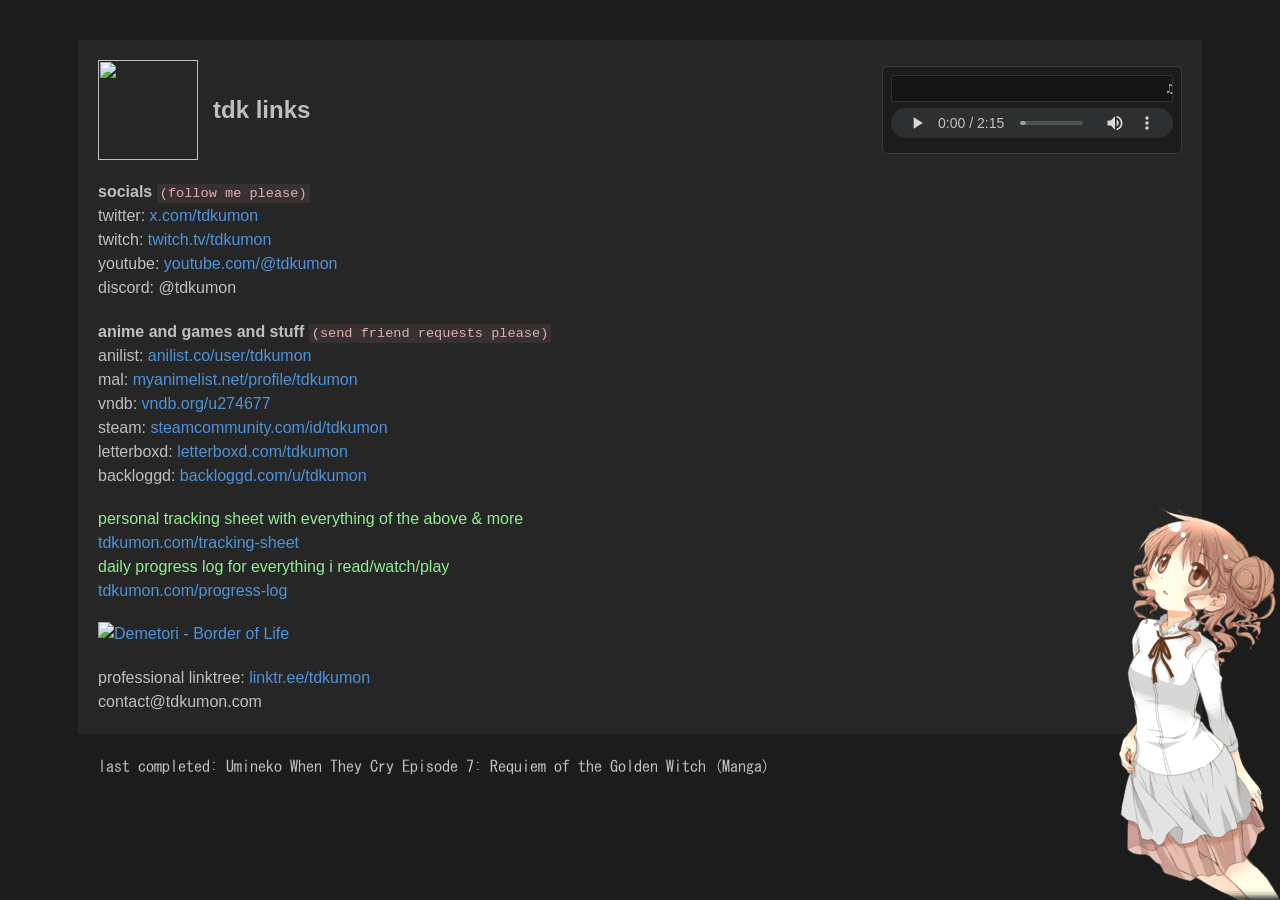
==== index.html @ b2ef14c0 "Add contact email to the footer section" ====
<!doctype html>
<html lang="en">
  <head>
    <meta charset="utf-8" />
    <meta name="viewport" content="width=device-width, initial-scale=1" />
    <title>tdkumon links</title>
    <meta name="description" content="all awesome links of tdkumon" />

    <link rel="icon" type="image/png" href="../media/renge.png" />

    <meta property="og:type" content="website" />
    <meta property="og:title" content="tdkumon links" />
    <meta property="og:description" content="all awesome links of tdkumon" />
    <meta property="og:image" content="https://tdkumon.com/media/shinobu.png" />

    <meta name="twitter:card" content="summary" />
    <meta name="twitter:title" content="tdkumon links" />
    <meta name="twitter:description" content="all awesome links of tdkumon" />
    <meta
      name="twitter:image"
      content="https://tdkumon.com/media/shinobu.png"
    />

    <style>
      :root {
        --bg-color: #1c1c1c;
        --text-color: #bdc0c2;
        --link-color: #4f93d8;
        --code-bg: #a3717126;
        --code-color: #e0aeb4;
      }

      * {
        box-sizing: border-box;
      }

      body {
        background-color: var(--bg-color);
        color: var(--text-color);
        font-family:
          -apple-system, BlinkMacSystemFont, "Segoe UI", Roboto,
          "Helvetica Neue", Arial, sans-serif;
        line-height: 1.5;
        margin: 0;
        padding: 40px 20px;
        display: flex;
        flex-direction: column;
        align-items: center;
        gap: 20px;
      }

      .container {
        width: 100%;
        max-width: 1124px;
        background-color: #262626;
        padding: 20px;
      }

      .status-container {
        background: unset;
        padding-top: unset;
        margin: unset;
        font-family: "MS PGothic", "MS Gothic", "MS Gothic Web", sans-serif;
      }

      a {
        color: var(--link-color);
        text-decoration: none;
      }

      a:hover {
        text-decoration: underline;
      }

      h1,
      h2,
      h3,
      h4,
      h5,
      h6 {
        color: var(--text-color);
        margin-top: 1rem;
        margin-bottom: 0.5rem;
        font-weight: 700;
      }

      code {
        background-color: var(--code-bg);
        color: var(--code-color);
        padding: 2px 3px;
        font-size: 0.85em;
        font-family:
          ui-monospace, SFMono-Regular, Consolas, "Liberation Mono", Menlo,
          monospace;
      }

      p {
        margin-bottom: 1.2rem;
      }

      .header-row {
        display: flex;
        justify-content: space-between;
        align-items: center;
        gap: 15px;
        margin-bottom: 20px;
        flex-wrap: wrap;
      }

      .header-left {
        display: flex;
        align-items: center;
        gap: 15px;
      }

      .header-left img {
        width: 100px;
        height: 100px;
      }

      .header-left h1 {
        margin: 0;
        font-size: 1.5rem;
      }

      img {
        max-width: 100%;
        height: auto;
      }

      .music-player-widget {
        width: 300px;
        max-width: 100%;
        background-color: #1c1c1c;
        border: 1px solid #3a3a3a;
        padding: 8px;
        border-radius: 6px;
        font-family: ui-monospace, SFMono-Regular, Consolas, monospace;
      }

      .marquee-wrapper {
        background-color: #151515;
        border: 1px solid #333;
        color: #e0aeb4;
        padding: 3px 6px;
        font-size: 0.8rem;
        overflow: hidden;
        white-space: nowrap;
        margin-bottom: 6px;
        border-radius: 3px;
      }

      .marquee-wrapper:hover .marquee-text {
        animation-play-state: paused;
      }

      .marquee-text {
        display: inline-block;
        padding-left: 100%;
        animation: marquee 12s linear infinite;
        will-change: transform;
      }

      @keyframes marquee {
        0% {
          transform: translateX(0);
        }
        100% {
          transform: translateX(-100%);
        }
      }

      /* Respects user motion preferences */
      @media (prefers-reduced-motion: reduce) {
        .marquee-text {
          animation: none;
          padding-left: 0;
        }
      }

      .music-player-widget audio {
        width: 100%;
        height: 30px;
        filter: invert(0.85) hue-rotate(180deg);
      }

      .shuffle-character {
        position: fixed;
        bottom: 0;
        right: 0px;
        max-height: 500px;
        width: auto;
        max-width: 400px;
        z-index: 100;
        pointer-events: none;
      }

      @media (max-width: 1200px) {
        .shuffle-character {
          display: none !important;
        }
      }

      @font-face {
        font-family: "MS Gothic Web";
        src: url("fonts/MS Gothic.ttf") format("truetype");
        font-display: swap;
      }
    </style>
  </head>

  <body>
    <div class="container">
      <div class="header-row">
        <div class="header-left">
          <img id="avatar-img" />
          <h1 id="tdk-links">tdk links</h1>
        </div>

        <div class="music-player-widget">
          <div class="marquee-wrapper">
            <span class="marquee-text">♫ Yakuza 4 OST Track 6 - Funny</span>
          </div>

          <audio
            controls
            loop
            preload="metadata"
            onloadedmetadata="this.volume = 0.1"
          >
            <source src="media/funny.mp3" type="audio/mpeg" />
            Your browser does not support the audio element.
          </audio>
        </div>
      </div>

      <p>
        <strong>socials</strong> <code>(follow me please)</code><br />
        twitter:
        <a
          href="https://x.com/tdkumon"
          target="_blank"
          rel="noopener noreferrer"
          >x.com/tdkumon</a
        ><br />
        twitch:
        <a
          href="https://twitch.tv/tdkumon"
          target="_blank"
          rel="noopener noreferrer"
          >twitch.tv/tdkumon</a
        ><br />
        youtube:
        <a
          href="https://youtube.com/@tdkumon"
          target="_blank"
          rel="noopener noreferrer"
          >youtube.com/@tdkumon</a
        ><br />
        discord: @tdkumon
      </p>

      <p>
        <strong>anime and games and stuff</strong>
        <code>(send friend requests please)</code><br />
        anilist:
        <a
          href="https://anilist.co/user/tdkumon"
          target="_blank"
          rel="noopener noreferrer"
          >anilist.co/user/tdkumon</a
        >
        <br />
        mal:
        <a
          href="https://myanimelist.net/profile/tdkumon"
          target="_blank"
          rel="noopener noreferrer"
          >myanimelist.net/profile/tdkumon</a
        ><br />
        vndb:
        <a
          href="https://vndb.org/u274677"
          target="_blank"
          rel="noopener noreferrer"
          >vndb.org/u274677</a
        ><br />
        steam:
        <a
          href="https://steamcommunity.com/id/tdkumon"
          target="_blank"
          rel="noopener noreferrer"
          >steamcommunity.com/id/tdkumon</a
        ><br />
        letterboxd:
        <a
          href="https://letterboxd.com/tdkumon"
          target="_blank"
          rel="noopener noreferrer"
          >letterboxd.com/tdkumon</a
        ><br />
        backloggd:
        <a
          href="https://backloggd.com/u/tdkumon"
          target="_blank"
          rel="noopener noreferrer"
          >backloggd.com/u/tdkumon</a
        >
      </p>

      <p>
        <span style="color: lightgreen"
          >personal tracking sheet with everything of the above &amp; more</span
        ><br />
        <a href="/tracking-sheet">tdkumon.com/tracking-sheet</a><br />
        <span style="color: lightgreen"
          >daily progress log for everything i read/watch/play</span
        ><br />
        <a href="/progress-log">tdkumon.com/progress-log</a>
      </p>

      <p>
        <a
          href="https://www.youtube.com/watch?v=m_OpBUfp5KY"
          target="_blank"
          rel="noopener noreferrer"
        >
          <img
            src="https://i.ytimg.com/vi/m_OpBUfp5KY/maxresdefault.jpg"
            alt="Demetori - Border of Life"
            title="Demetori - Border of Life"
            style="width: 300px; height: 169px"
          />
        </a>
      </p>

      <p style="margin-bottom: unset">
        professional linktree:
        <a
          href="https://linktr.ee/tdkumon"
          target="_blank"
          rel="noopener noreferrer"
          >linktr.ee/tdkumon</a
        >
        <br />
        contact@tdkumon.com
      </p>
    </div>

    <div class="container status-container">
      <p style="margin: unset" id="last-completed">last completed:</p>
      <p style="margin: unset; display: none" id="currently-active"></p>
    </div>

    <img
      id="shuffle-img"
      class="shuffle-character"
      style="display: none"
      alt=""
    />

    <script>
      async function loadRandomCharacter() {
        try {
          const response = await fetch("media/shuffle/images.json");
          if (!response.ok) return;

          const images = await response.json();
          if (!Array.isArray(images) || images.length === 0) return;

          const randomImage = images[Math.floor(Math.random() * images.length)];
          const imgElem = document.getElementById("shuffle-img");
          if (imgElem) {
            imgElem.src = `media/shuffle/${randomImage}`;
            imgElem.style.display = "block";
          }
        } catch (error) {
          console.error("Failed to load random character image:", error);
        }
      }

      async function fetchTrackingData() {
        try {
          const currentYear = new Date().getFullYear();
          const response = await fetch(`trackingsheet-${currentYear}.csv`);
          if (!response.ok) return;

          const text = await response.text();
          const rows = parseCSV(text);

          let titleCol = 2;
          for (let i = 0; i < rows.length; i++) {
            const idx = rows[i].findIndex(
              (col) => col.toLowerCase() === "title",
            );
            if (idx !== -1) {
              titleCol = idx;
              break;
            }
          }

          let startedIndex = -1;
          let droppedIndex = rows.length;

          for (let i = 0; i < rows.length; i++) {
            const colValue = rows[i][titleCol]
              ? rows[i][titleCol].toLowerCase()
              : "";
            if (colValue.includes("started but not finished")) {
              startedIndex = i;
            } else if (
              startedIndex !== -1 &&
              colValue.includes("(probably) dropped")
            ) {
              droppedIndex = i;
              break;
            }
          }

          let cutoffIndex = startedIndex !== -1 ? startedIndex : rows.length;
          let lastTitle = "";

          for (let i = cutoffIndex - 1; i >= 0; i--) {
            let title = rows[i][titleCol] ? rows[i][titleCol].trim() : "";
            title = title.replace(/\s+/g, " ");

            let colA = rows[i][0] ? rows[i][0].trim().toLowerCase() : "";

            if (
              title &&
              title.toLowerCase() !== "title" &&
              !title.toLowerCase().includes("started but not finished") &&
              !title.toLowerCase().includes("tracking sheet") &&
              !title.toLowerCase().includes("progress log") &&
              !colA.includes("minor")
            ) {
              lastTitle = title;
              break;
            }
          }

          if (lastTitle) {
            document.getElementById("last-completed").textContent =
              `last completed: ${lastTitle}`;
          }

          const activeTitles = [];
          if (startedIndex !== -1) {
            for (let i = startedIndex + 1; i < droppedIndex; i++) {
              let title = rows[i][titleCol] ? rows[i][titleCol].trim() : "";
              title = title.replace(/\s+/g, " ");

              if (title.startsWith("!")) {
                const cleanTitle = title.slice(1).trim();
                if (cleanTitle) {
                  activeTitles.push(cleanTitle);
                }
              }
            }
          }

          const activeElem = document.getElementById("currently-active");
          if (activeTitles.length > 0) {
            activeElem.textContent = `in progress: ${activeTitles.join(", ")}`;
            activeElem.style.display = "block";
          } else {
            document.getElementById("last-completed").style.marginBottom = "0";
            activeElem.style.display = "none";
          }
        } catch (error) {
          console.error("Error loading tracking sheet:", error);
        }
      }

      function parseCSV(text) {
        const rows = [];
        let currentRow = [];
        let currentCell = "";
        let inQuotes = false;

        for (let i = 0; i < text.length; i++) {
          const char = text[i];
          const nextChar = text[i + 1];

          if (char === '"') {
            if (inQuotes && nextChar === '"') {
              currentCell += '"';
              i++; // skip escaped quote
            } else {
              inQuotes = !inQuotes;
            }
          } else if (char === "," && !inQuotes) {
            currentRow.push(currentCell.trim());
            currentCell = "";
          } else if ((char === "\r" || char === "\n") && !inQuotes) {
            if (char === "\r" && nextChar === "\n") {
              i++; // handle \r\n
            }
            currentRow.push(currentCell.trim());
            if (currentRow.some((cell) => cell.length > 0)) {
              rows.push(currentRow);
            }
            currentRow = [];
            currentCell = "";
          } else {
            currentCell += char;
          }
        }

        if (currentCell.length > 0 || currentRow.length > 0) {
          currentRow.push(currentCell.trim());
          if (currentRow.some((cell) => cell.length > 0)) {
            rows.push(currentRow);
          }
        }

        return rows;
      }

      async function loadRandomAvatar() {
        const avatars = [
          "shinobu.png",
          "renge.png",
          "mspaintoc.png",
          "rikapacifier.png",
          "commissionocpfp.png",
          "sakuyaforsen.jpg",
          "sakuyafumo.jpg",
          "umarutdk.jpg",
        ];

        const randomAvatar =
          avatars[Math.floor(Math.random() * avatars.length)];
        const avatarElem = document.getElementById("avatar-img");
        if (avatarElem) {
          avatarElem.src = `media/${randomAvatar}`;
        }
      }

      loadRandomAvatar();
      loadRandomCharacter();
      fetchTrackingData();
    </script>
  </body>
</html>
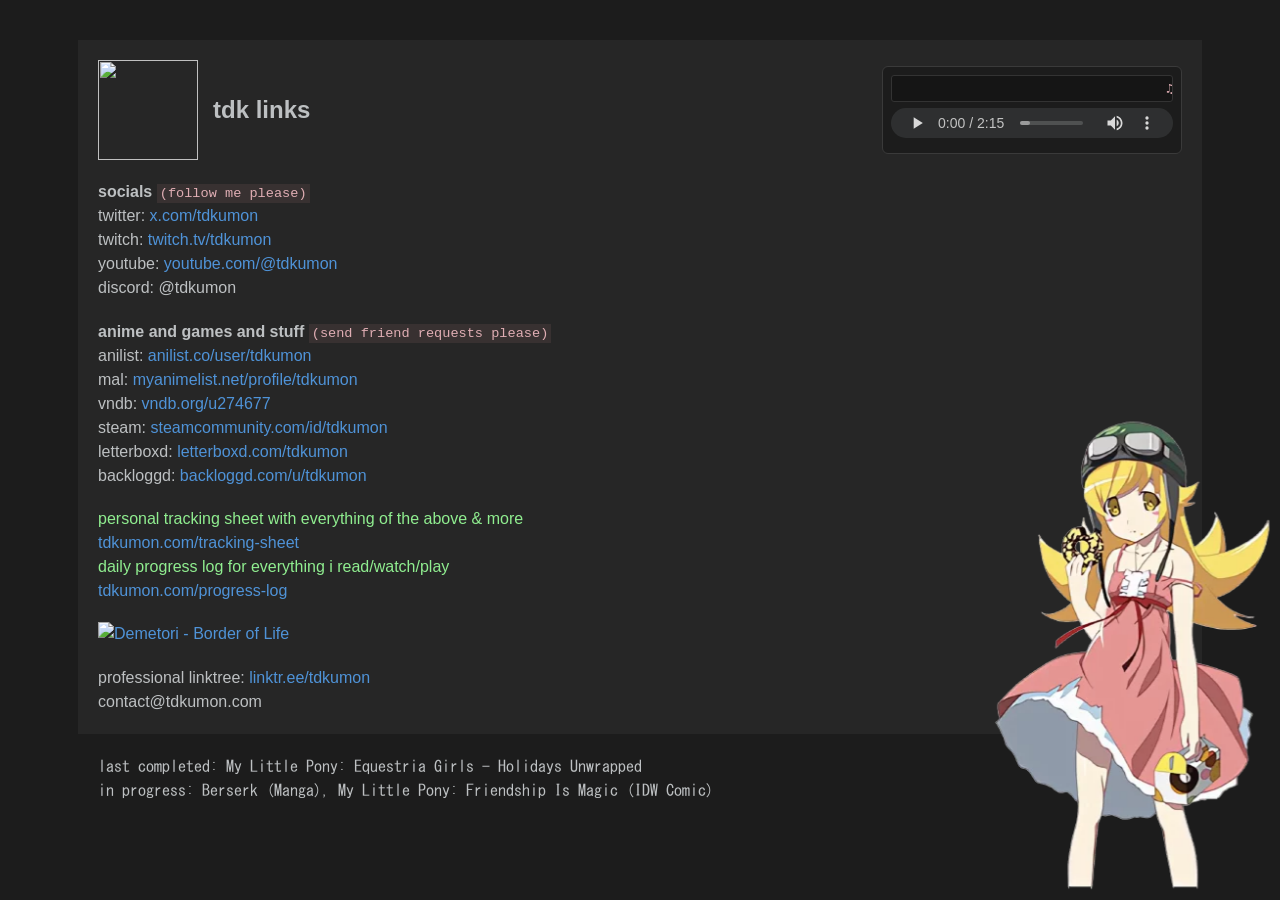
==== commit 0413a22f: "redesign" ====
--- a/index.html
+++ b/index.html
@@ -485,7 +485,7 @@
           if (char === '"') {
             if (inQuotes && nextChar === '"') {
               currentCell += '"';
-              i++; // skip escaped quote
+              i++;
             } else {
               inQuotes = !inQuotes;
             }
@@ -494,7 +494,7 @@
             currentCell = "";
           } else if ((char === "\r" || char === "\n") && !inQuotes) {
             if (char === "\r" && nextChar === "\n") {
-              i++; // handle \r\n
+              i++;
             }
             currentRow.push(currentCell.trim());
             if (currentRow.some((cell) => cell.length > 0)) {
@@ -527,6 +527,7 @@
           "sakuyaforsen.jpg",
           "sakuyafumo.jpg",
           "umarutdk.jpg",
+          "thegreatandpowerfultrixie.png",
         ];
 
         const randomAvatar =
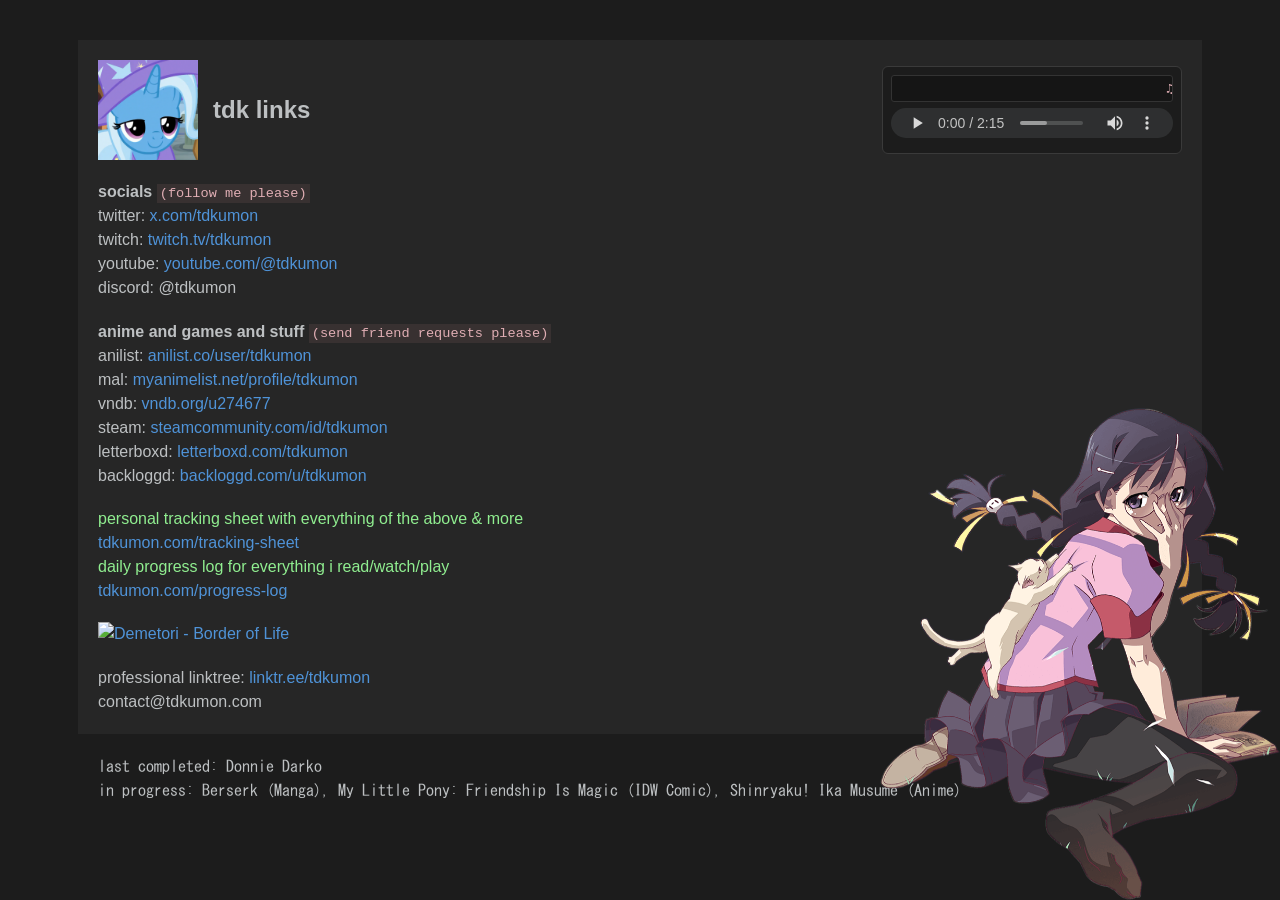
==== commit fc4ef96b: "waaaaaaaah" ====
--- a/index.html
+++ b/index.html
@@ -382,7 +382,7 @@
       async function fetchTrackingData() {
         try {
           const currentYear = new Date().getFullYear();
-          const response = await fetch(`trackingsheet-${currentYear}.csv`);
+          const response = await fetch(`csv/trackingsheet-${currentYear}.csv`);
           if (!response.ok) return;
 
           const text = await response.text();
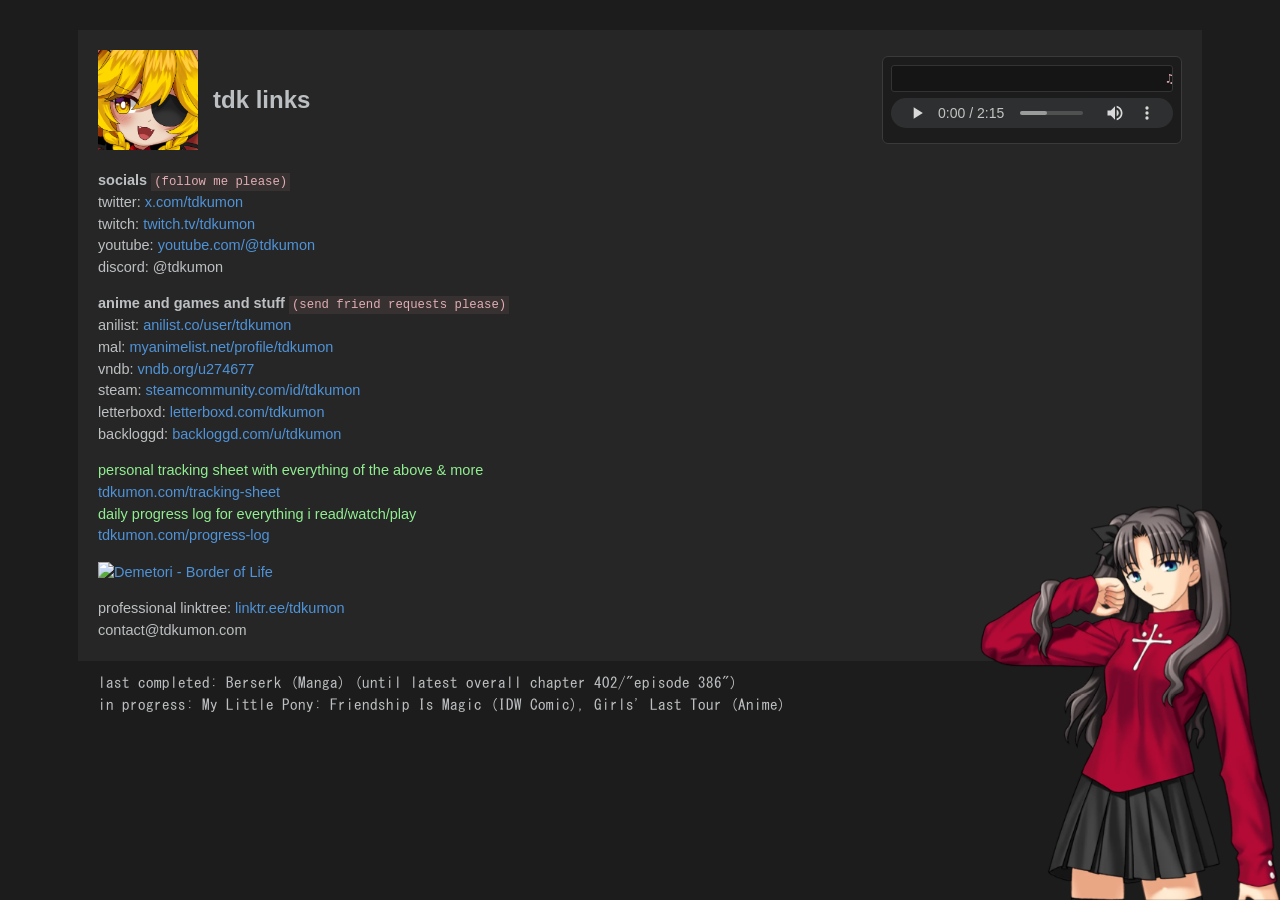
==== commit ace1ca1d: "connected progress log and tracking sheet" ====
--- a/index.html
+++ b/index.html
@@ -206,6 +206,29 @@
         src: url("fonts/MS Gothic.ttf") format("truetype");
         font-display: swap;
       }
+
+      @media (max-height: 1080px) {
+        body {
+          font-size: 14.5px;
+          gap: 12px;
+          padding: 30px 20px;
+          overflow: auto;
+          scrollbar-width: none;
+          -ms-overflow-style: none;
+        }
+        body::-webkit-scrollbar {
+          display: none;
+        }
+        .container {
+          margin-bottom: 0;
+        }
+        p {
+          margin-bottom: 0.5rem;
+        }
+        .shuffle-character {
+          max-width: 300px;
+        }
+      }
     </style>
   </head>
 
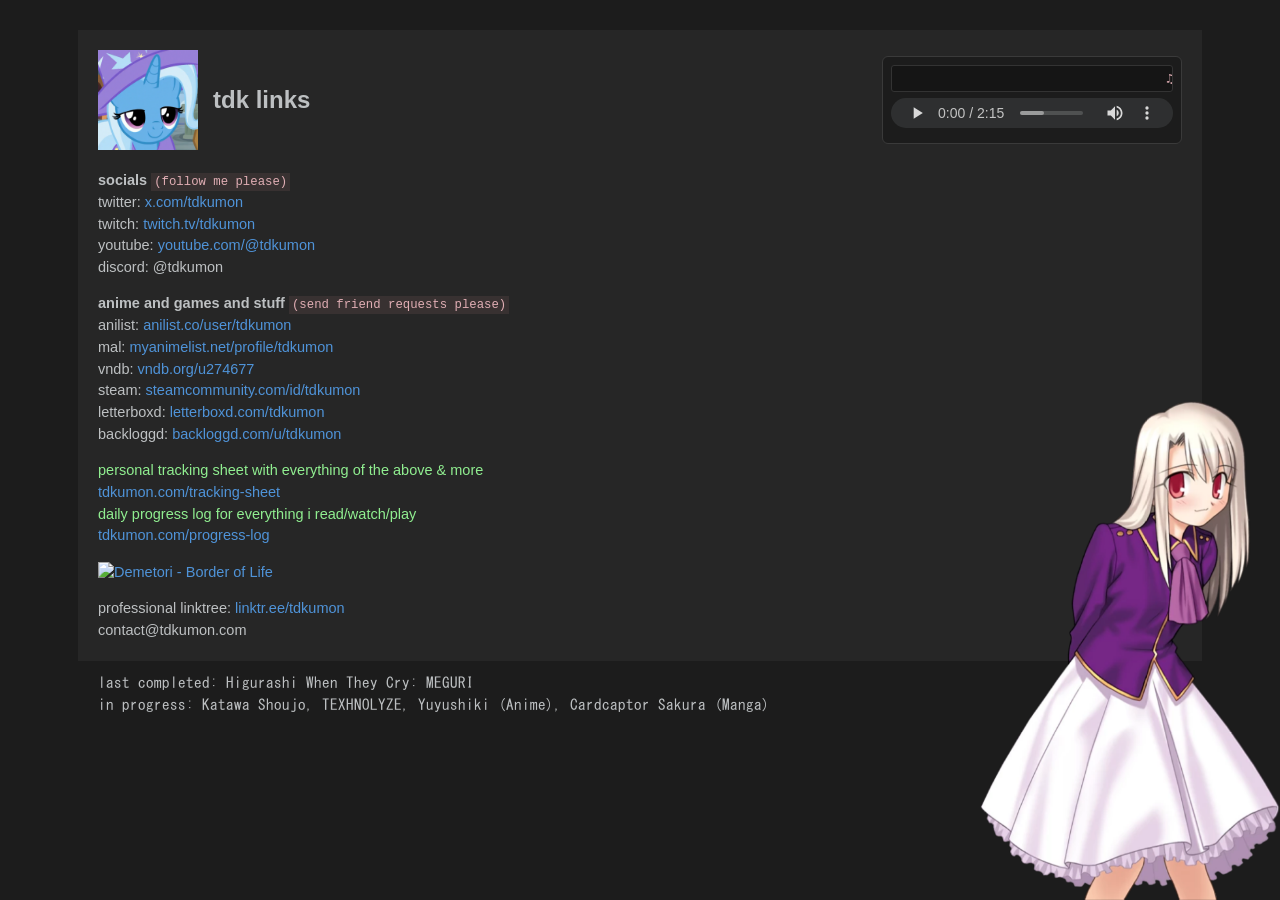
==== commit b0e1c83a: "Initial clean commit" ====
--- a/index.html
+++ b/index.html
@@ -163,14 +163,13 @@
 
       @keyframes marquee {
         0% {
-          transform: translateX(0);
+          transform: translateX(8%);
         }
         100% {
-          transform: translateX(-100%);
-        }
-      }
-
-      /* Respects user motion preferences */
+          transform: translateX(-103%);
+        }
+      }
+
       @media (prefers-reduced-motion: reduce) {
         .marquee-text {
           animation: none;
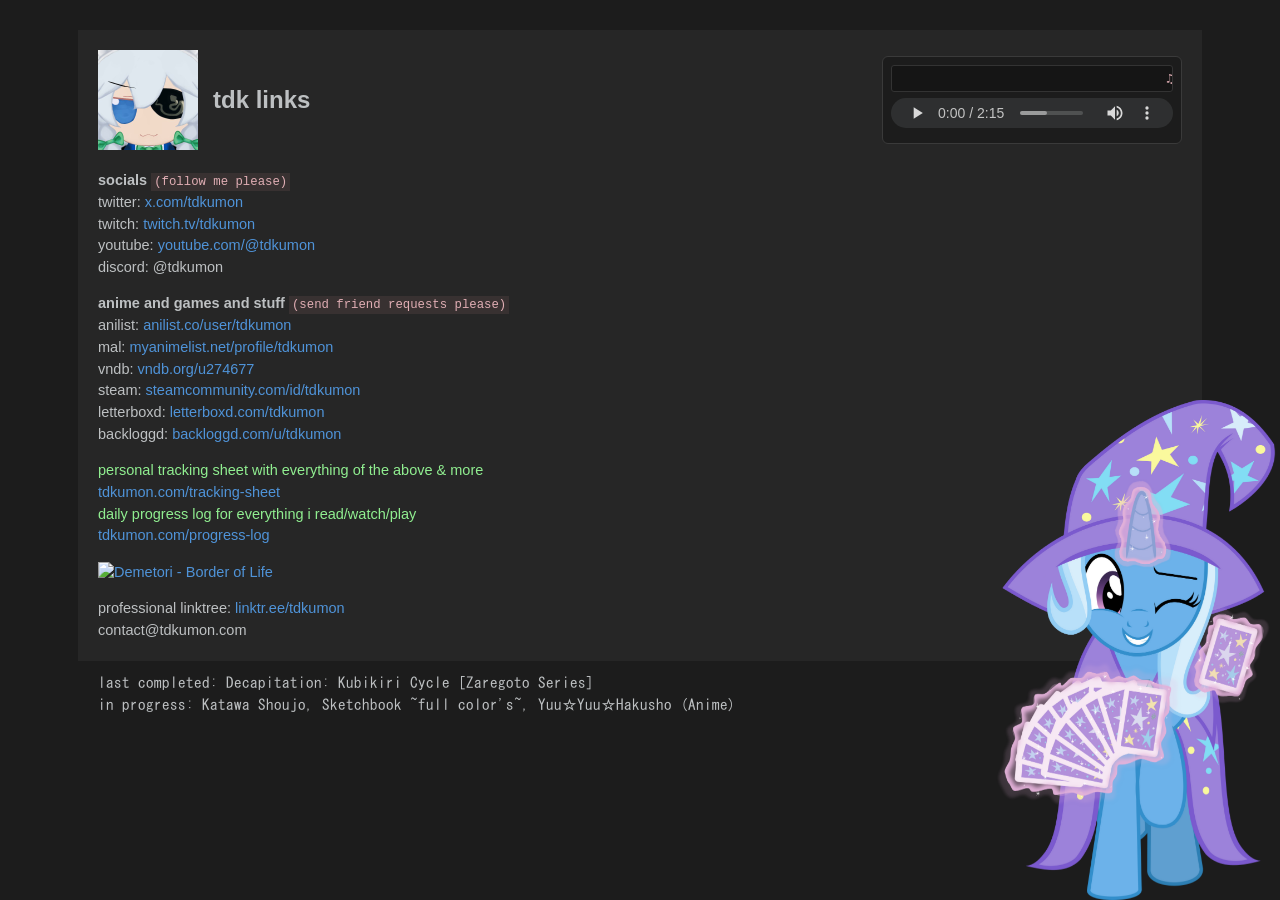
==== commit 134df8bb: "added stuffffff" ====
--- a/index.html
+++ b/index.html
@@ -6,7 +6,7 @@
     <title>tdkumon links</title>
     <meta name="description" content="all awesome links of tdkumon" />
 
-    <link rel="icon" type="image/png" href="../media/renge.png" />
+    <link rel="icon" type="image/png" href="../media/hachikuji_icon.png" />
 
     <meta property="og:type" content="website" />
     <meta property="og:title" content="tdkumon links" />
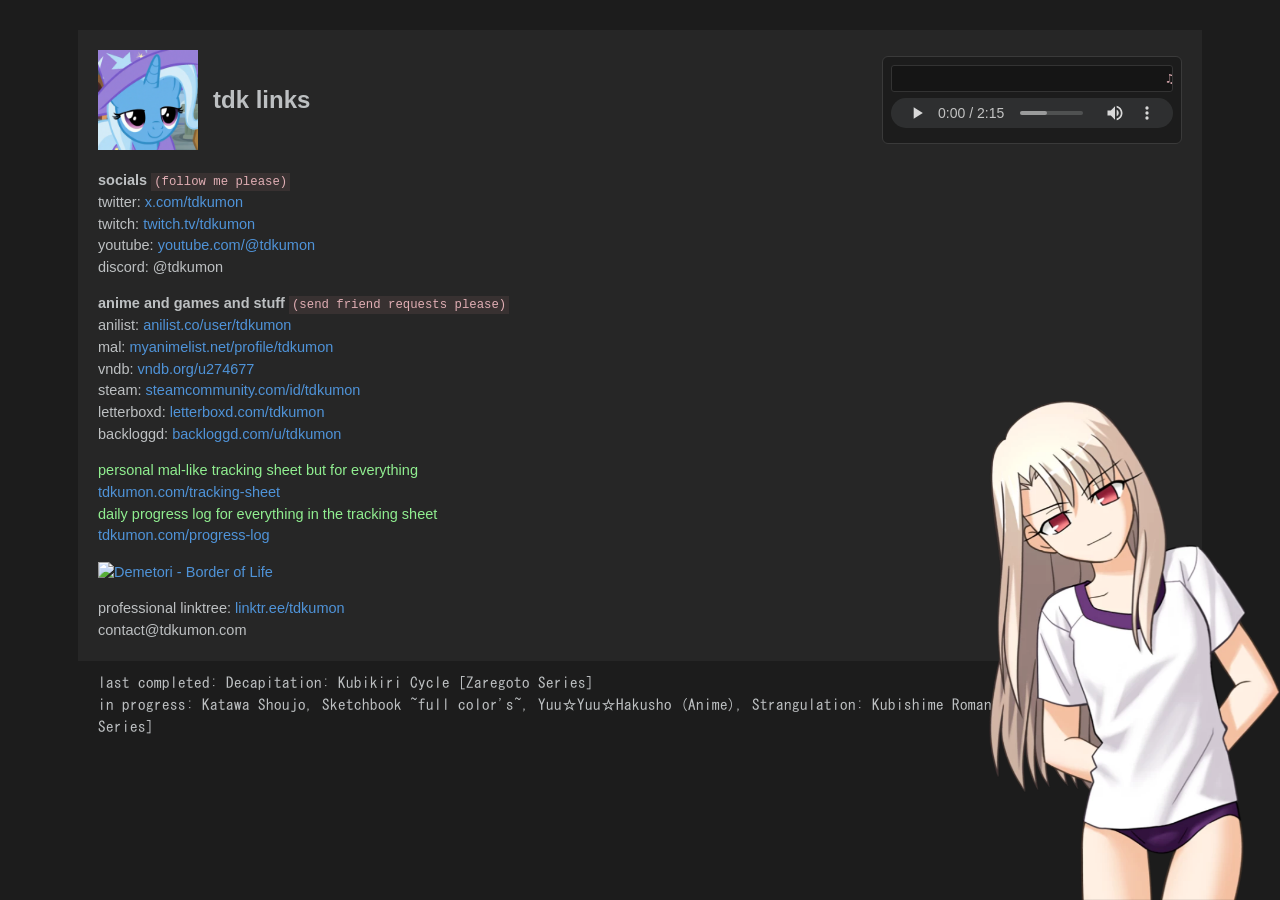
==== commit 31d52c77: "fixed search bar for index" ====
--- a/index.html
+++ b/index.html
@@ -332,11 +332,11 @@
 
       <p>
         <span style="color: lightgreen"
-          >personal tracking sheet with everything of the above &amp; more</span
+          >personal mal-like tracking sheet but for everything</span
         ><br />
         <a href="/tracking-sheet">tdkumon.com/tracking-sheet</a><br />
         <span style="color: lightgreen"
-          >daily progress log for everything i read/watch/play</span
+          >daily progress log for everything in the tracking sheet</span
         ><br />
         <a href="/progress-log">tdkumon.com/progress-log</a>
       </p>
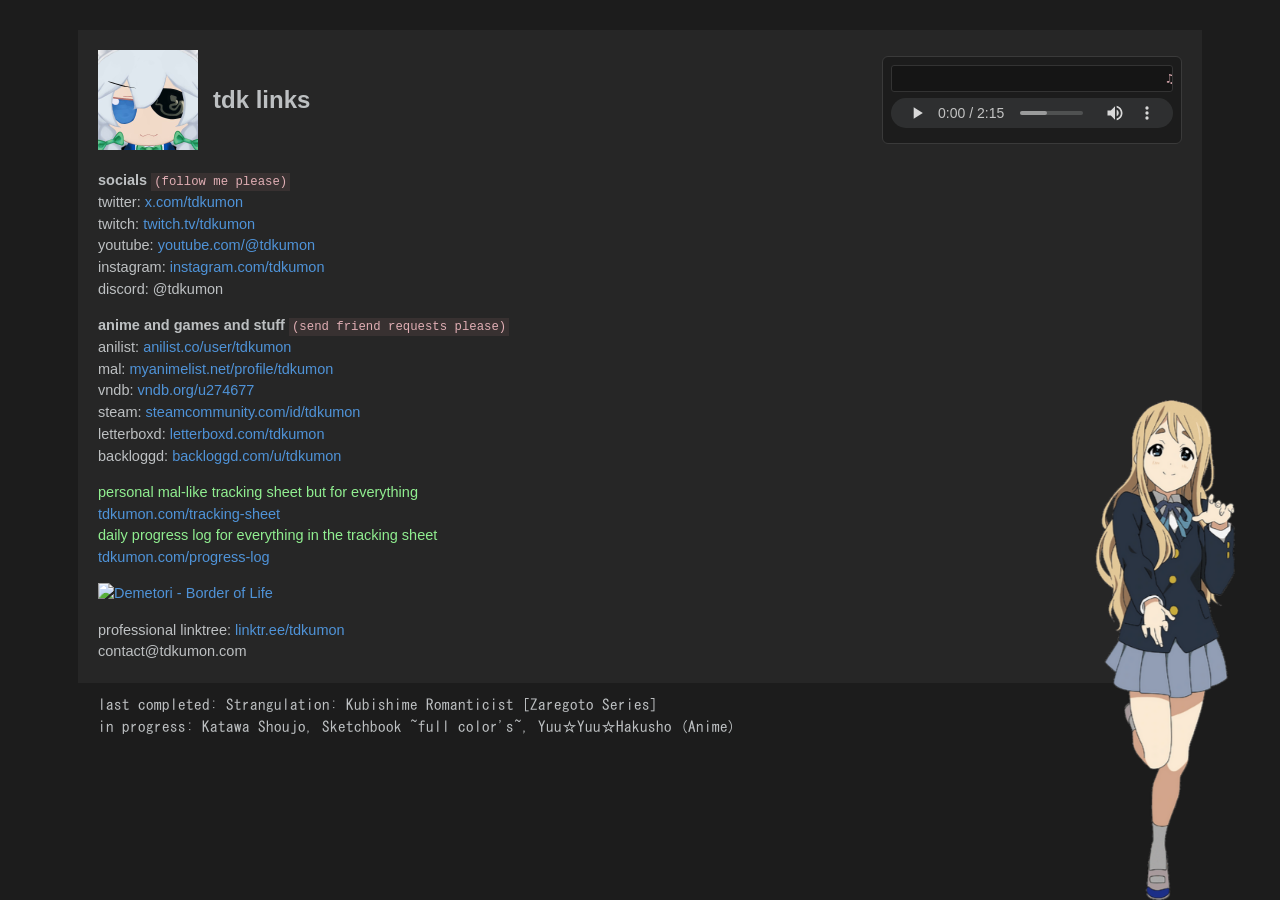
==== commit 64c4390c: "redesign" ====
--- a/index.html
+++ b/index.html
@@ -6,7 +6,7 @@
     <title>tdkumon links</title>
     <meta name="description" content="all awesome links of tdkumon" />
 
-    <link rel="icon" type="image/png" href="../media/hachikuji_icon.png" />
+    <link rel="icon" type="image/png" href="../media/commissionocpfp.png" />
 
     <meta property="og:type" content="website" />
     <meta property="og:title" content="tdkumon links" />
@@ -279,6 +279,13 @@
           rel="noopener noreferrer"
           >youtube.com/@tdkumon</a
         ><br />
+        instagram:
+        <a
+          href="https://instagram.com/tdkumon"
+          target="_blank"
+          rel="noopener noreferrer"
+          >instagram.com/tdkumon</a
+        ><br />
         discord: @tdkumon
       </p>
 
